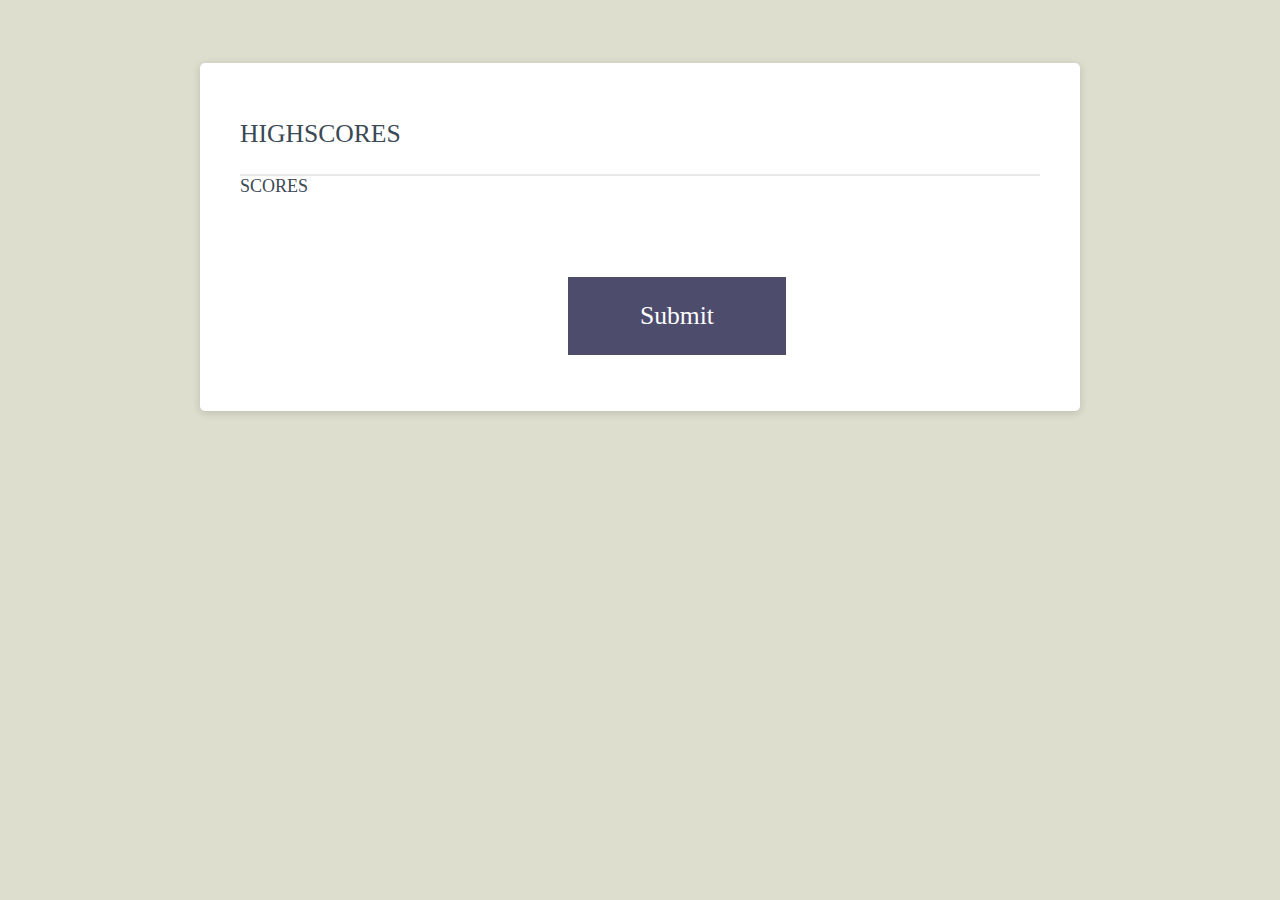
==== scorecard.html @ dcfb8d6d "Majority of homework functionality present, will revisit soon" ====
<html>

<head>
<!-- Stylesheet-->
<link rel="stylesheet" type="text/css" href="style.css">

</head>

<body>

 <!-- Question Text-->
<div class="card">
  <div class="card-header">
  <p id="questionText">HIGHSCORES</p>
  </div>

<!-- SCORES-->
<div class="card-body">
SCORES
</div>
 

<button id="submitButton" class="button">Submit</button>

<!-- Player Scorecard-->
<p id="playerScore" class="playerStats"></p>
<!-- Timer-->
<p id="timer" class="playerStats"></p>


</div>
</body>
</html>
<!-- JS File-->
<script src="questions.js"></script>
<script src="script.js"></script>
---- style.css ----
body {
  background-color:#dedece;
  font-size: 2vw;
}
p{
  font-size: 2vw;
}
.playerStats{
  font-size: 2vw;
  text-align: center;
  margin-left: 8%;
}

#questionText {
    font-size: 2vw;
    text-align: left;
  }

/* card */

.card {
  background-color: white;
  border-radius: 5px;
  border-width: 1px;
  box-shadow: rgba(0, 0, 0, 0.15) 0px 2px 8px 0px;
  color: hsl(206, 17%, 28%);
  font-size: 18px;
  margin: 0 auto;
  margin-top: 5%;
  max-width: 800px;
  padding: 30px 40px;
}

.card-header::after {
  content: " ";
  display: block;
  width: 100%;
  background: #e7e9eb;
  height: 2px;
}

/* submit button */
.button {
    background-color: #4e4c6d;
    border: none;
    position: relative;
    margin-top: 10%;
    margin-left: 41%;
    margin-right: 41%;
    color: white;
    padding: 3% 9%;
    text-align: center;
    text-decoration: none;
    display: inline-block;
    font-size: 2vw;
    font-family: "Times New Roman", Times, serif;
  }

/* The container */
.container {
    display: block;
    position: relative;
    padding-left: 35px;
    margin: 4%;
    cursor: pointer;
    font-size: 2vw;
    -webkit-user-select: none;
    -moz-user-select: none;
    -ms-user-select: none;
    user-select: none;
  }
  
  /* Hide the browser's default radio button */
  .container input {
    position: absolute;
    opacity: 0;
    cursor: pointer;
  }
  
  /* Create a custom radio button */
  .checkmark {
    position: absolute;
    top: 0;
    left: 0;
    height: 25px;
    width: 25px;
    background-color: rgb(245, 245, 245);
    border-radius: 50%;
  }
  
  /* On mouse-over, add a grey background color */
  .container:hover input ~ .checkmark {
    background-color: rgb(233, 233, 233);
  }
  
  /* When the radio button is checked, add a blue background */
  .container input:checked ~ .checkmark {
    background-color: #4e4c6d;
  }
  
  /* Create the indicator (the dot/circle - hidden when not checked) */
  .checkmark:after {
    content: "";
    position: absolute;
    display: none;
  }
  
  /* Show the indicator (dot/circle) when checked */
  .container input:checked ~ .checkmark:after {
    display: block;
  }
  
  /* Style the indicator (dot/circle) */
  .container .checkmark:after {
       top: 20%;
      left: 20%;
      width: 60%;
      height: 60%;
      border-radius: 50%;
      background: white;
  }
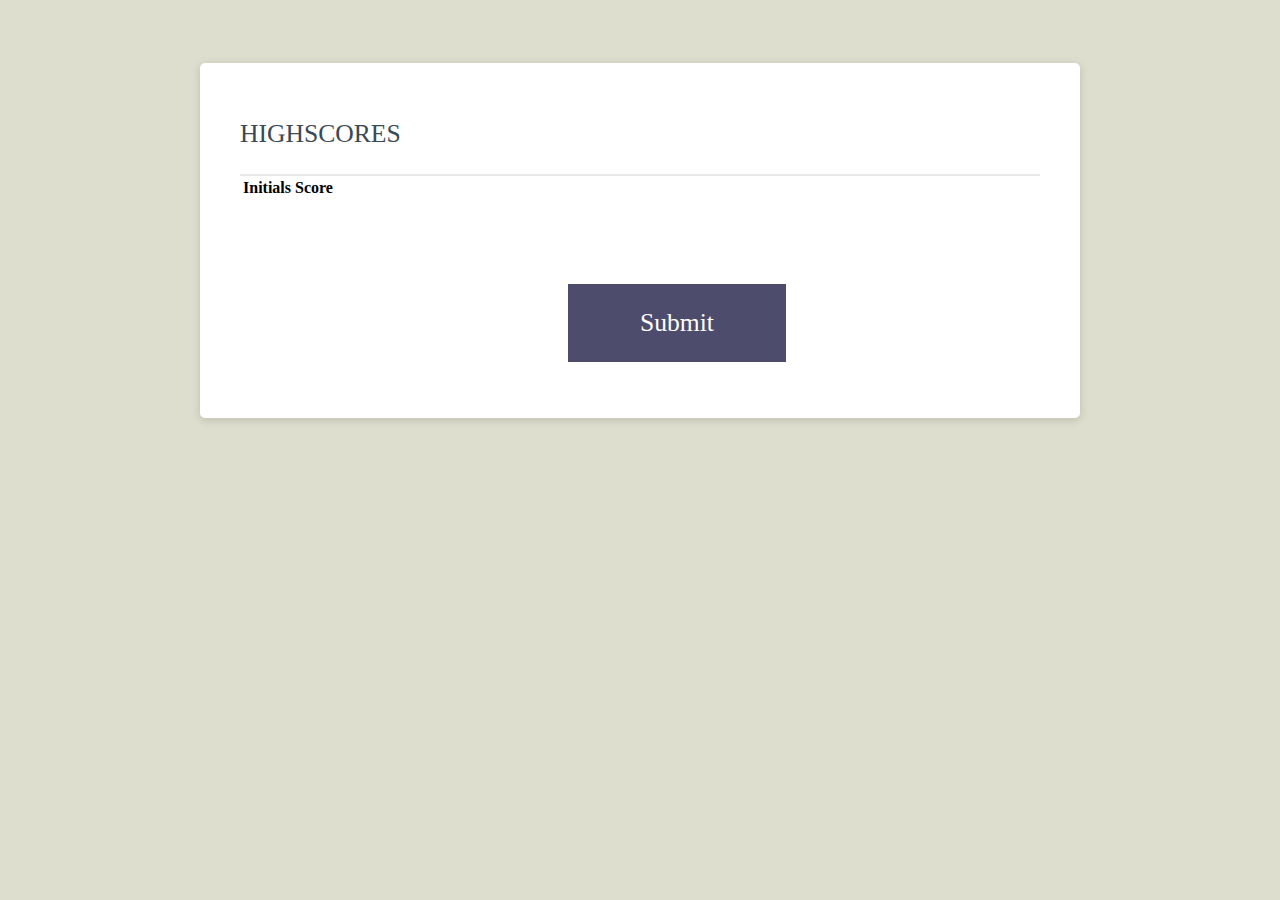
==== commit 2b3321bc: "Tidied up a bit, scorecard still not working but is a little better off than how I left it" ====
--- a/scorecard.html
+++ b/scorecard.html
@@ -16,7 +16,24 @@
 
 <!-- SCORES-->
 <div class="card-body">
-SCORES
+<!-- Scores Table-->
+  <table id="scoreTable" class="table">
+    <thead>
+      <tr>
+        <th scope="col">Initials</th>
+        <th scope="col">Score</th>
+      </tr>
+    </thead>
+    <tbody>
+      <tr>
+        <td></td>
+        <td></td>
+        <td></td>
+      </tr>
+    </tbody>
+  </table>
+
+
 </div>
  
 
--- a/style.css
+++ b/style.css
@@ -16,8 +16,7 @@
     text-align: left;
   }
 
-/* card */
-
+/* Card Borrowed from Homework 3 */
 .card {
   background-color: white;
   border-radius: 5px;
@@ -39,7 +38,8 @@
   height: 2px;
 }
 
-/* submit button */
+/* Submit Button and Radio Buttons Borrowed from WC3 Schools */
+/* Submit Button*/
 .button {
     background-color: #4e4c6d;
     border: none;
@@ -56,7 +56,7 @@
     font-family: "Times New Roman", Times, serif;
   }
 
-/* The container */
+/* The Container */
 .container {
     display: block;
     position: relative;
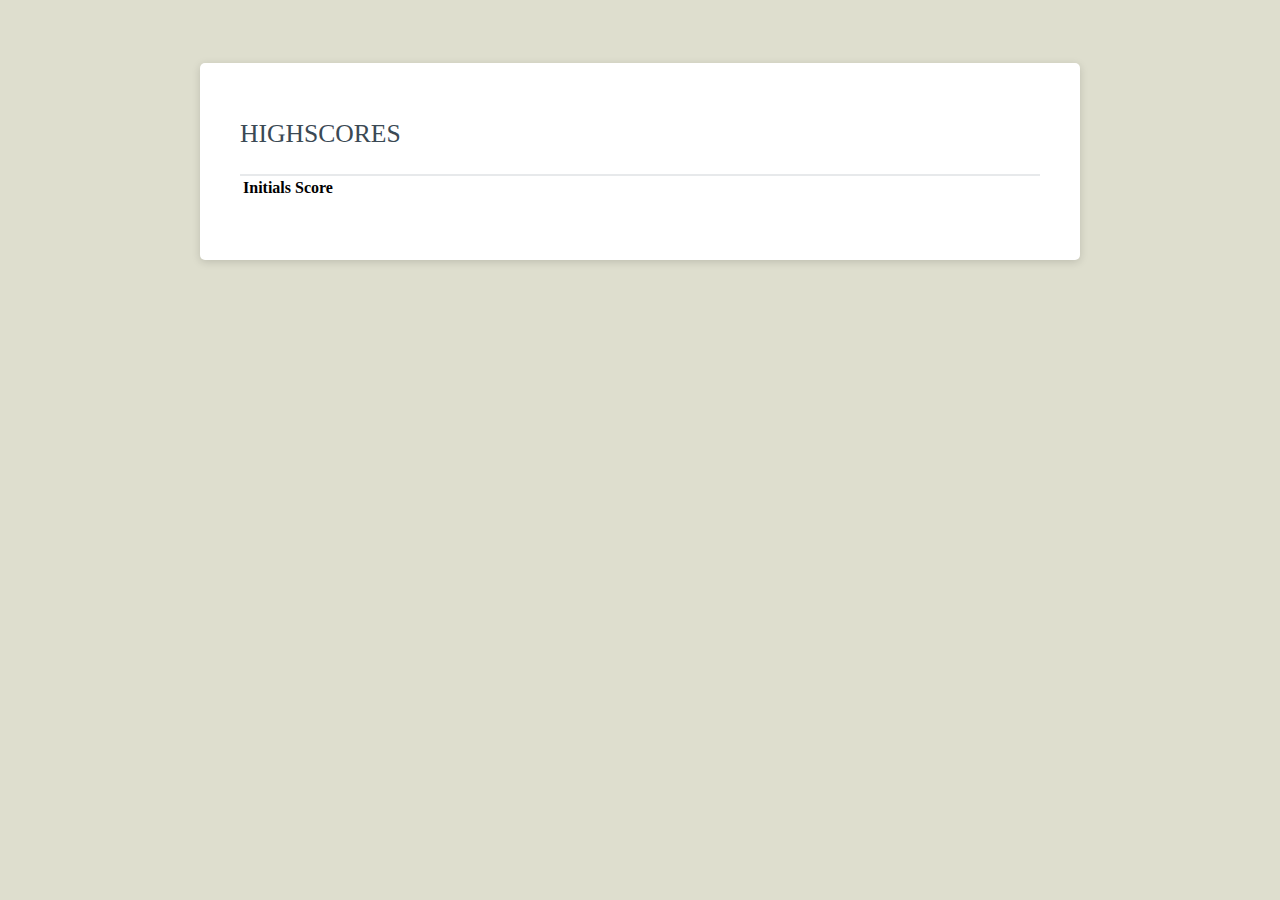
==== commit 4fb7c69f: "Got an ugly but functional version of the scoreboard workng right. Still hoping to make it look nice" ====
--- a/scorecard.html
+++ b/scorecard.html
@@ -37,7 +37,6 @@
 </div>
  
 
-<button id="submitButton" class="button">Submit</button>
 
 <!-- Player Scorecard-->
 <p id="playerScore" class="playerStats"></p>
@@ -50,4 +49,5 @@
 </html>
 <!-- JS File-->
 <script src="questions.js"></script>
-<script src="script.js"></script>+<script src="script.js"></script>
+<script>renderScores()</script>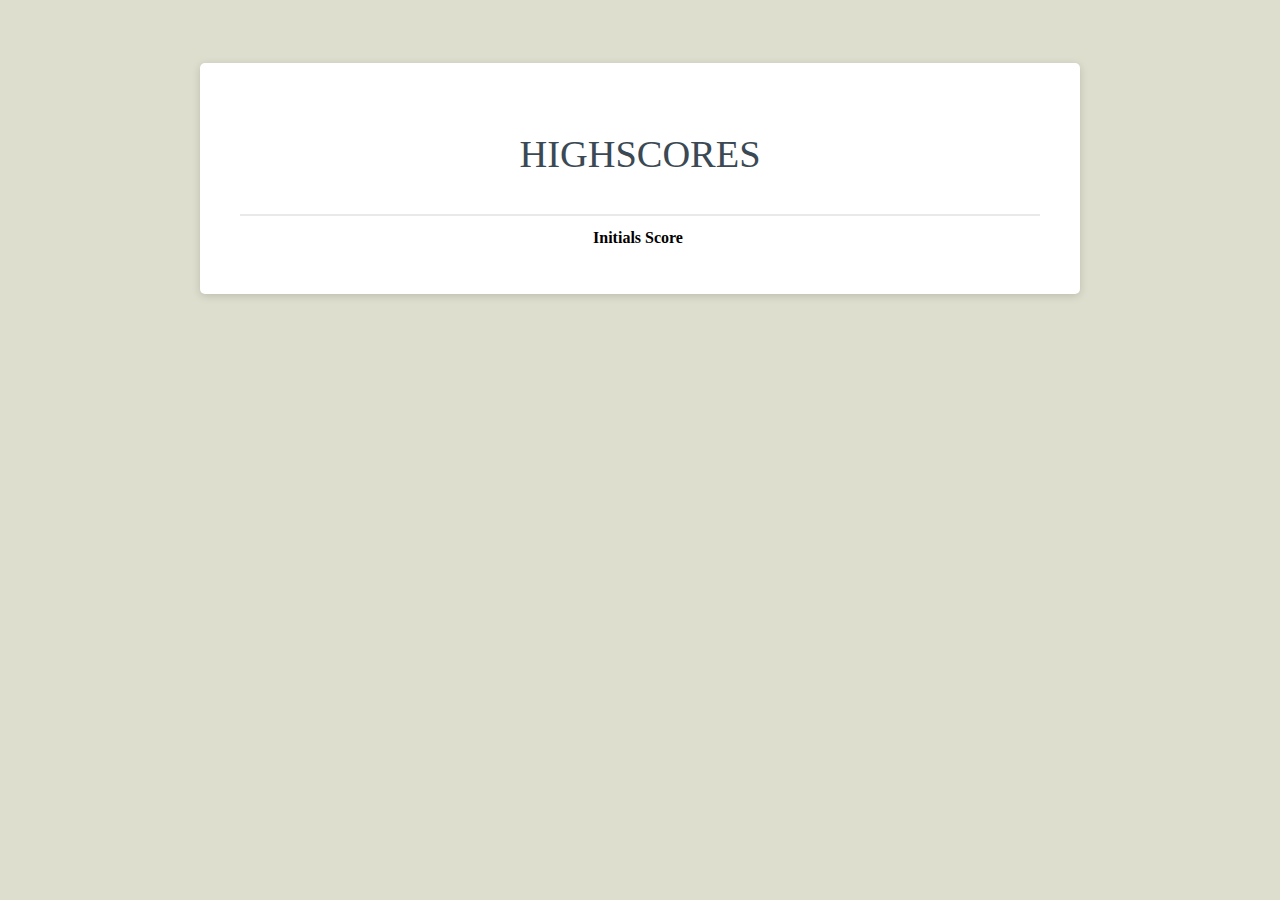
==== commit 373d63a8: "Made highscores display somewhat more pleasant" ====
--- a/scorecard.html
+++ b/scorecard.html
@@ -8,10 +8,11 @@
 
 <body>
 
- <!-- Question Text-->
+
 <div class="card">
   <div class="card-header">
-  <p id="questionText">HIGHSCORES</p>
+     <!-- Highscores Label-->
+  <p id="highscores">HIGHSCORES</p>
   </div>
 
 <!-- SCORES-->
@@ -38,12 +39,6 @@
  
 
 
-<!-- Player Scorecard-->
-<p id="playerScore" class="playerStats"></p>
-<!-- Timer-->
-<p id="timer" class="playerStats"></p>
-
-
 </div>
 </body>
 </html>
--- a/style.css
+++ b/style.css
@@ -15,6 +15,21 @@
     font-size: 2vw;
     text-align: left;
   }
+
+#scoreTable {  
+  margin-left: auto;
+  margin-right: auto;
+  text-align: center;
+  padding: 10px
+}
+
+#highscores {  
+  font-size: 3vw;
+  text-align: center;
+  color: #4e4c6d
+  font-weight: bold;
+}
+
 
 /* Card Borrowed from Homework 3 */
 .card {
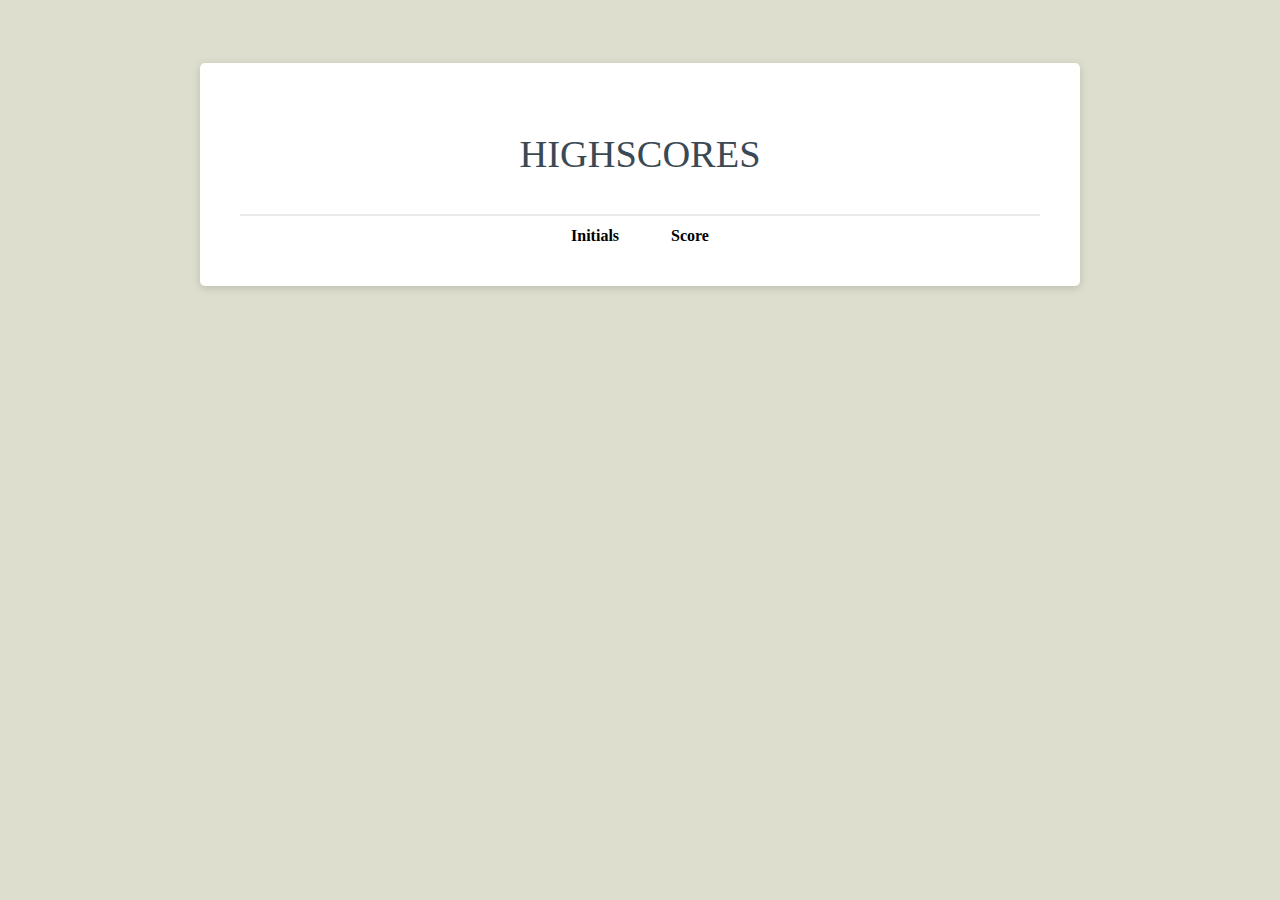
==== commit 9899540e: "adding spacing between score table columns" ====
--- a/scorecard.html
+++ b/scorecard.html
@@ -27,9 +27,6 @@
     </thead>
     <tbody>
       <tr>
-        <td></td>
-        <td></td>
-        <td></td>
       </tr>
     </tbody>
   </table>
--- a/style.css
+++ b/style.css
@@ -20,7 +20,9 @@
   margin-left: auto;
   margin-right: auto;
   text-align: center;
-  padding: 10px
+  padding: 10px;
+  border-collapse: separate;
+  border-spacing: 50px 0;
 }
 
 #highscores {  
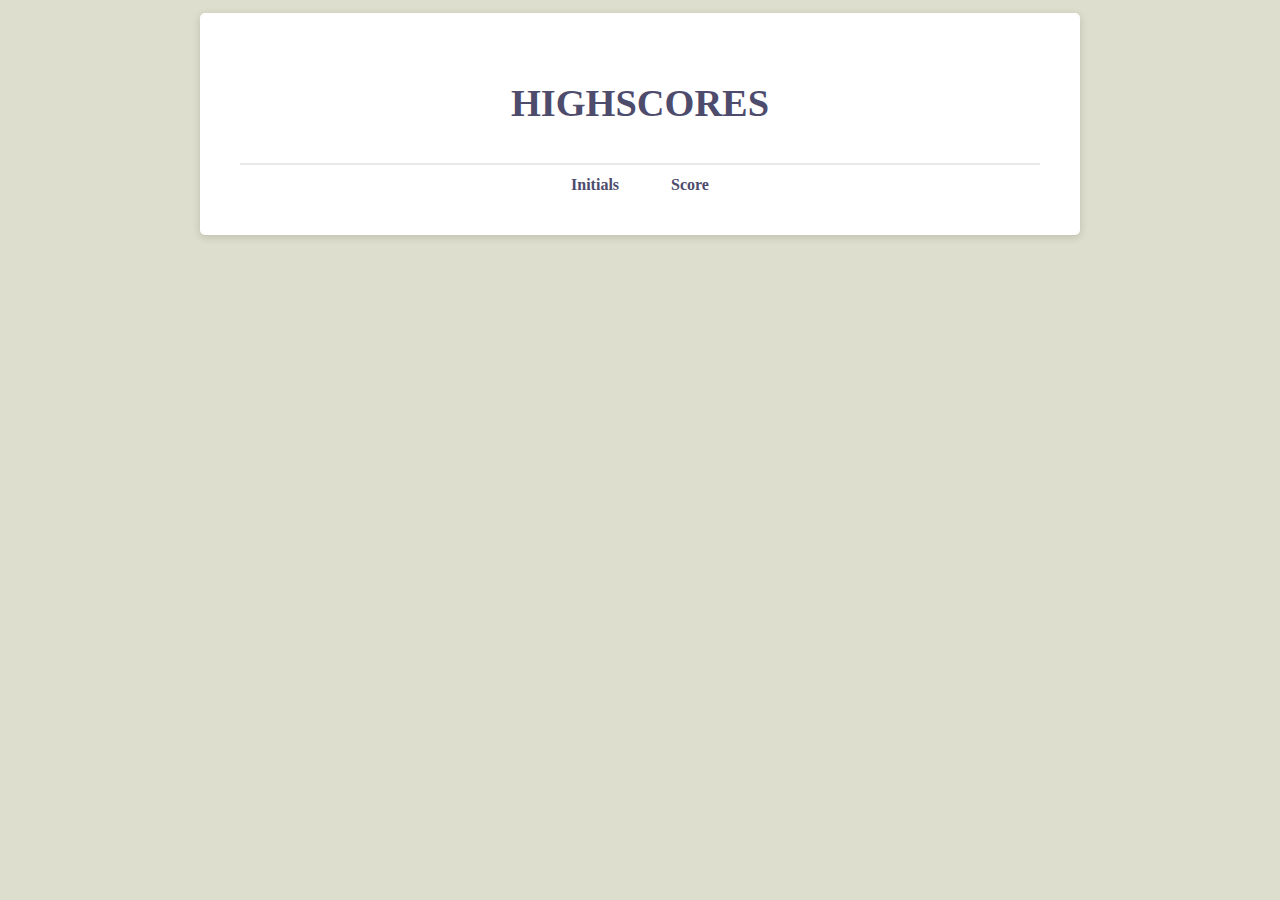
==== commit c8d1f2d7: "Minor adjustments to presentation" ====
--- a/scorecard.html
+++ b/scorecard.html
@@ -24,19 +24,8 @@
         <th scope="col">Initials</th>
         <th scope="col">Score</th>
       </tr>
-    </thead>
-    <tbody>
-      <tr>
-      </tr>
-    </tbody>
-  </table>
-
-
 </div>
  
-
-
-</div>
 </body>
 </html>
 <!-- JS File-->
--- a/style.css
+++ b/style.css
@@ -1,22 +1,23 @@
 body {
   background-color:#dedece;
-  font-size: 2vw;
+  font-size: 1.8vw;
 }
 p{
-  font-size: 2vw;
+  font-size: 1.8vw;
 }
 .playerStats{
-  font-size: 2vw;
+  font-size: 1.8vw;
   text-align: center;
   margin-left: 8%;
 }
 
 #questionText {
-    font-size: 2vw;
+    font-size: 1.8vw;
     text-align: left;
   }
 
-#scoreTable {  
+#scoreTable { 
+  color: #4e4c6d; 
   margin-left: auto;
   margin-right: auto;
   text-align: center;
@@ -28,7 +29,7 @@
 #highscores {  
   font-size: 3vw;
   text-align: center;
-  color: #4e4c6d
+  color: #4e4c6d;
   font-weight: bold;
 }
 
@@ -42,7 +43,7 @@
   color: hsl(206, 17%, 28%);
   font-size: 18px;
   margin: 0 auto;
-  margin-top: 5%;
+  margin-top: 1%;
   max-width: 800px;
   padding: 30px 40px;
 }
@@ -61,7 +62,7 @@
     background-color: #4e4c6d;
     border: none;
     position: relative;
-    margin-top: 10%;
+    margin-top: 2%;
     margin-left: 41%;
     margin-right: 41%;
     color: white;
@@ -69,7 +70,7 @@
     text-align: center;
     text-decoration: none;
     display: inline-block;
-    font-size: 2vw;
+    font-size: 1.8vw;
     font-family: "Times New Roman", Times, serif;
   }
 
@@ -78,9 +79,9 @@
     display: block;
     position: relative;
     padding-left: 35px;
-    margin: 4%;
+    margin: 2%;
     cursor: pointer;
-    font-size: 2vw;
+    font-size: 1.8vw;
     -webkit-user-select: none;
     -moz-user-select: none;
     -ms-user-select: none;
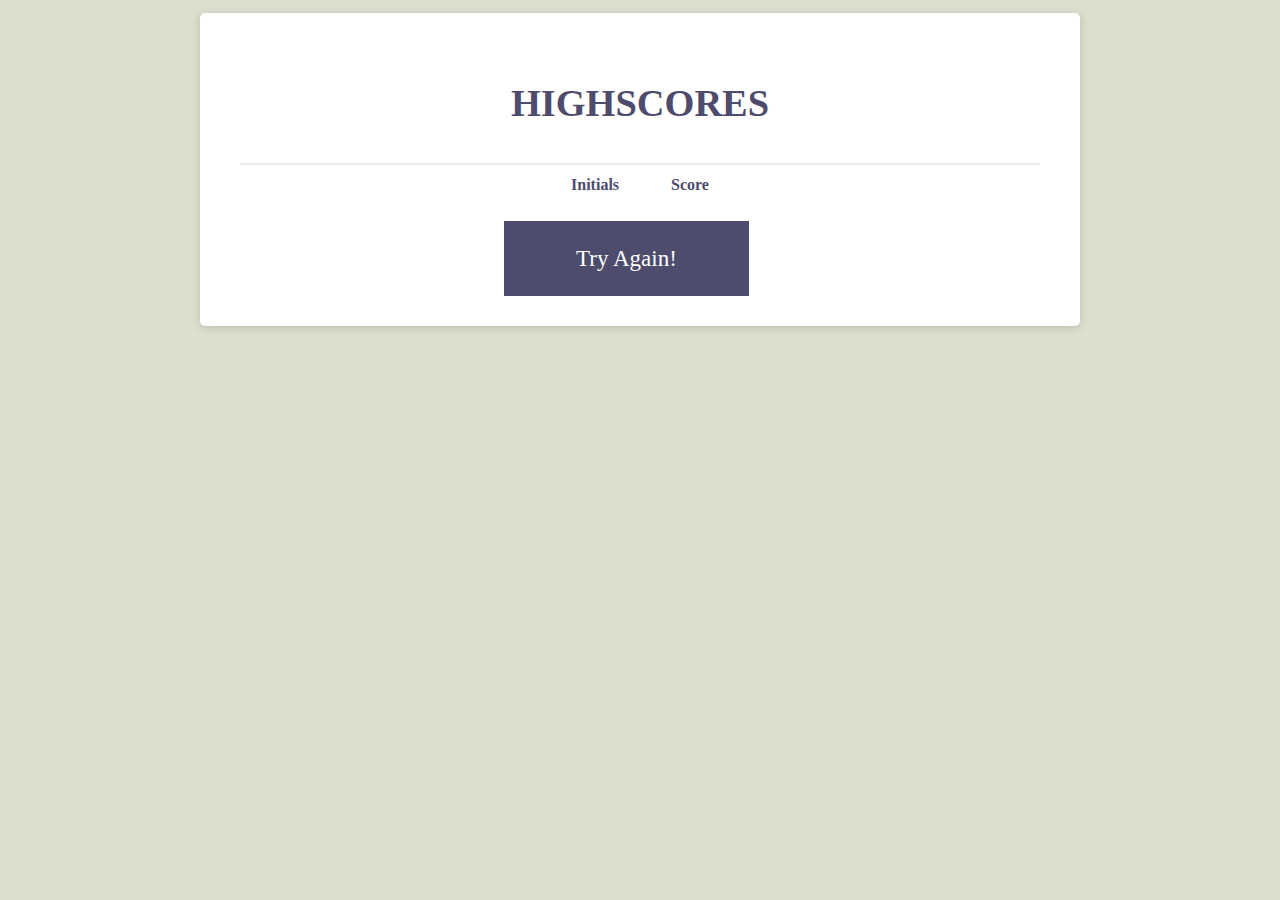
==== commit af039f82: "Added a start page and retry button" ====
--- a/scorecard.html
+++ b/scorecard.html
@@ -24,9 +24,18 @@
         <th scope="col">Initials</th>
         <th scope="col">Score</th>
       </tr>
+      </thead>
+    </table>
 </div>
- 
+
+<div>
+<button  onclick="location.href = 'quiz.html';" id="retryButton" class="button">Try Again!</button>
+</div>
+
 </body>
+
+
+
 </html>
 <!-- JS File-->
 <script src="questions.js"></script>
--- a/style.css
+++ b/style.css
@@ -5,6 +5,10 @@
 p{
   font-size: 1.8vw;
 }
+#explainText{
+  text-align: center;
+}
+
 .playerStats{
   font-size: 1.8vw;
   text-align: center;
@@ -32,6 +36,14 @@
   color: #4e4c6d;
   font-weight: bold;
 }
+
+#quizHeader {  
+  font-size: 3vw;
+  text-align: center;
+  color: #4e4c6d;
+  font-weight: bold;
+}
+
 
 
 /* Card Borrowed from Homework 3 */
@@ -63,8 +75,8 @@
     border: none;
     position: relative;
     margin-top: 2%;
-    margin-left: 41%;
-    margin-right: 41%;
+    margin-left: 38%;
+    margin-right: auto;
     color: white;
     padding: 3% 9%;
     text-align: center;
@@ -73,6 +85,14 @@
     font-size: 1.8vw;
     font-family: "Times New Roman", Times, serif;
   }
+
+#startButton {
+  margin-left: 33%;
+}
+
+#retryButton {
+  margin-left: 33%;
+}
 
 /* The Container */
 .container {
